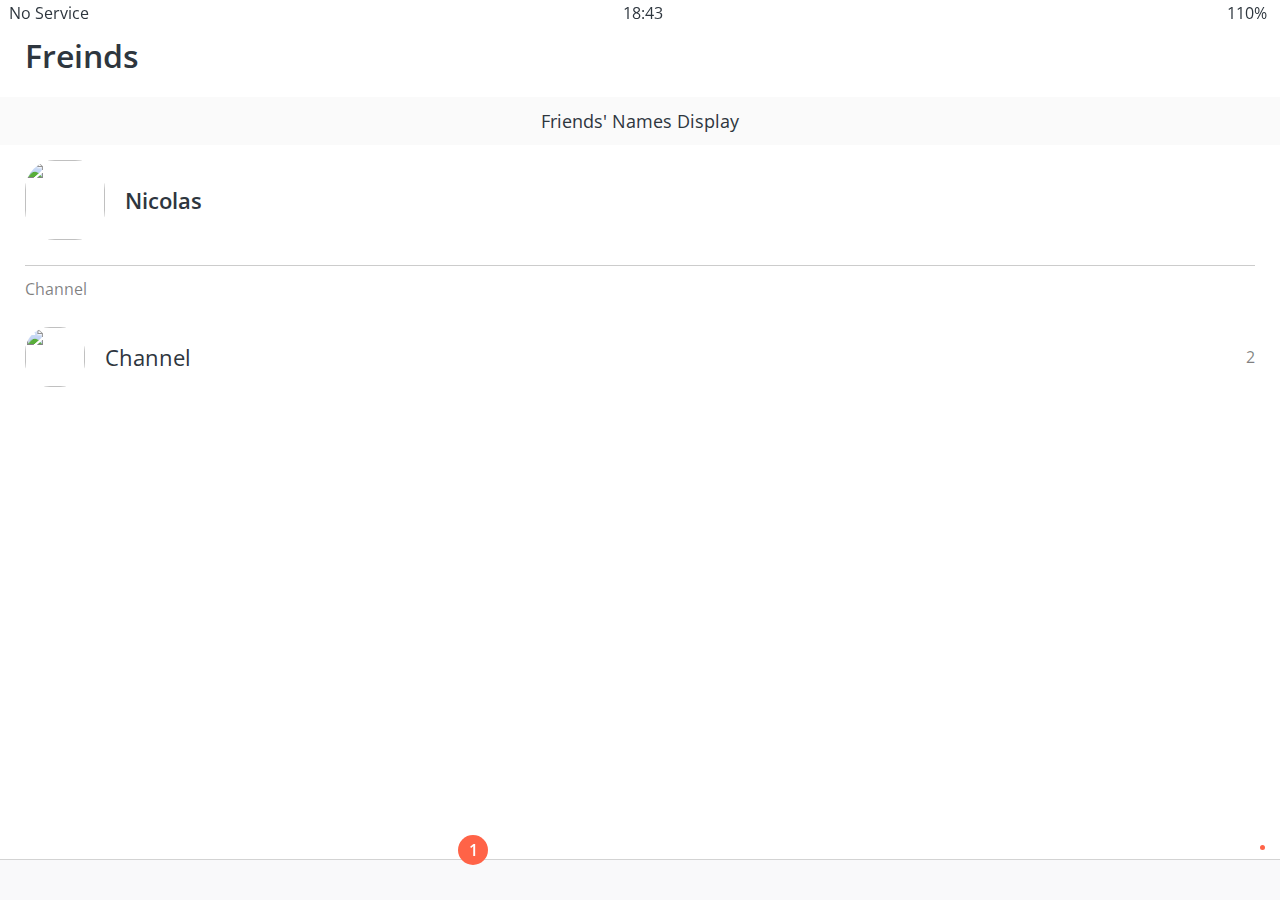
==== friends.html @ e7635d29 "Friends부분 마무리" ====
<!DOCTYPE html>
<html lang="en">
  <head>
    <link rel="stylesheet" href="css/styles.css" />
    <meta charset="UTF-8" />
    <meta name="viewport" content="width=device-width, initial-scale=1.0" />
    <title>Friends - Kokoa Clone</title>
  </head>
  <body>
    <div class="status-bar">
      <div class="status-bar__column">
        <span>No Service</span>
        <i class="fa-solid fa-wifi"></i>
      </div>
      <div class="status-bar__column">
        <span>18:43</span>
      </div>
      <div class="status-bar__column">
        <span>110%</span>
        <i class="fa-solid fa-battery-full fa-lg"></i>
        <i class="fa-solid fa-bolt-lightning"></i>
      </div>
    </div>

    <header class="screen-header">
      <h1 class="screen-header__title">Freinds</h1>
      <div class="screen-header__icons">
        <span><i class="fa-solid fa-magnifying-glass fa-lg"></i></span>
        <span><i class="fa-solid fa-music fa-lg"></i></span>
        <span><i class="fa-solid fa-gear fa-lg"></i></span>
      </div>
    </header>

    <a id="friends-display-link">
      <i class="fa-solid fa-circle-info"></i> Friends' Names Display
      <i class="fa-solid fa-chevron-right fa-xs"></i>
    </a>

    <main class="friends-screen">
      <div class="user-component">
        <div class="user-component__column">
          <img
            src="https://avatars.githubusercontent.com/u/48942037?v=4"
            class="user-component__avatar user-component__avatar--xl"
          />
          <div class="user-component__text">
            <h4 class="user-component__title">Nicolas</h4>
            <!-- <h6 class="user-component__subtitle">what ever.</h6> -->
          </div>
        </div>
        <div class="user-component__column"></div>
      </div>
      <div class="friends-screen__channel">
        <div class="friends-screen__channel-header">
          <span>Channel</span>
          <i class="fa-solid fa-chevron-up fa-xs"></i>
        </div>

        <div class="user-component">
          <div class="user-component__column">
            <img
              src="https://avatars.githubusercontent.com/u/48942037?v=4"
              class="user-component__avatar user-component__avatar--sm"
            />
            <div class="user-component__text">
              <h4 class="user-component__title user-component__title--not-bold">
                Channel
              </h4>
              <!-- <h6 class="user-component__subtitle">what ever.</h6> -->
            </div>
          </div>
          <div class="user-component__column">
            <span>2</span>
            <i class="fa-solid fa-chevron-right fa-xs"></i>
          </div>
        </div>
      </div>
    </main>

    <nav class="nav">
      <ul class="nav__list">
        <li class="nav__btn">
          <a class="nav__link" href="friends.html"
            ><i class="fa-solid fa-user fa-2x"></i
          ></a>
        </li>
        <li class="nav__btn">
          <a class="nav__link" href="#">
            <span class="nav__notification">1</span>
            <i class="fa-regular fa-comment fa-2x"></i>
          </a>
        </li>
        <li class="nav__btn">
          <a class="nav__link" href="#"
            ><i class="fa-solid fa-magnifying-glass fa-2x"></i
          ></a>
        </li>
        <li class="nav__btn">
          <a class="nav__link" href="#">
            <span class="nav__notification2"></span>
            <i class="fa-solid fa-ellipsis fa-2x"></i>
          </a>
        </li>
      </ul>
    </nav>

    <script
      src="https://kit.fontawesome.com/0512a44f87.js"
      crossorigin="anonymous"
    ></script>
  </body>
</html>
---- css/styles.css ----
@import url("https://fonts.googleapis.com/css2?family=Open+Sans:wght@400;600&family=Roboto:wght@300&display=swap");
@import "reset.css";
@import "variables.css";

/* Components */
@import "components/status-bar.css";
@import "components/nav-bar.css";
@import "components/screen-header.css";
@import "components/user-component.css";

/* Screens */
@import "screens/login.css";
@import "screens/friends.css";

body {
  color: #2e363e;
  font-family: "Open Sans", sans-serif;
}
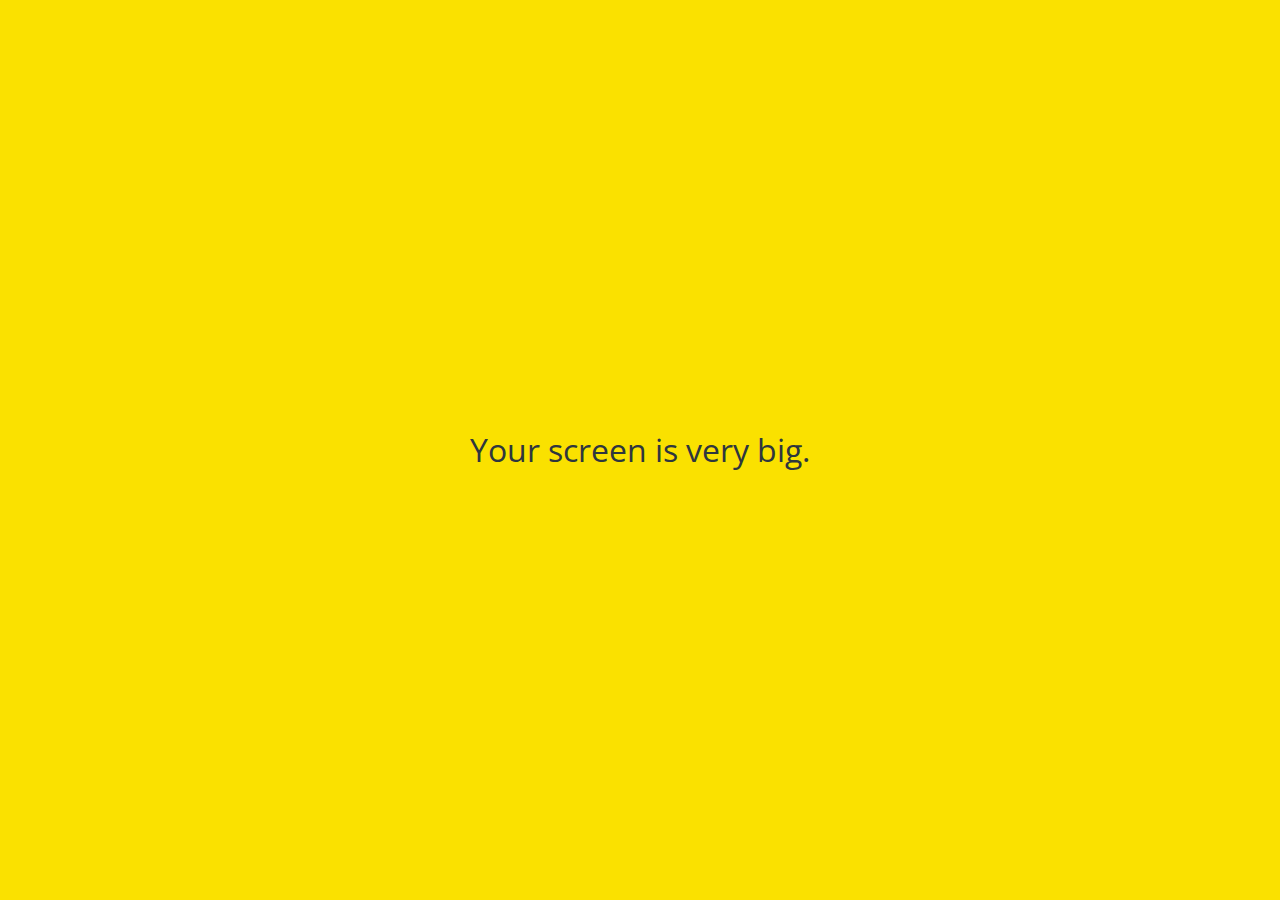
==== commit 46747296: "too -> very" ====
--- a/friends.html
+++ b/friends.html
@@ -44,7 +44,7 @@
             class="user-component__avatar user-component__avatar--xl"
           />
           <div class="user-component__text">
-            <h4 class="user-component__title">Nicolas</h4>
+            <h4 class="user-component__title">Dalpeng</h4>
             <!-- <h6 class="user-component__subtitle">what ever.</h6> -->
           </div>
         </div>
@@ -70,8 +70,10 @@
             </div>
           </div>
           <div class="user-component__column">
-            <span>2</span>
-            <i class="fa-solid fa-chevron-right fa-xs"></i>
+            <div>
+              <span>2</span>
+              <i class="fa-solid fa-chevron-right fa-xs"></i>
+            </div>
           </div>
         </div>
       </div>
@@ -85,24 +87,31 @@
           ></a>
         </li>
         <li class="nav__btn">
-          <a class="nav__link" href="#">
-            <span class="nav__notification">1</span>
+          <a class="nav__link" href="chats.html">
+            <span class="nav__notification badge">1</span>
             <i class="fa-regular fa-comment fa-2x"></i>
           </a>
         </li>
         <li class="nav__btn">
-          <a class="nav__link" href="#"
+          <a class="nav__link" href="find.html"
             ><i class="fa-solid fa-magnifying-glass fa-2x"></i
           ></a>
         </li>
         <li class="nav__btn">
-          <a class="nav__link" href="#">
+          <a class="nav__link" href="more.html">
             <span class="nav__notification2"></span>
             <i class="fa-solid fa-ellipsis fa-2x"></i>
           </a>
         </li>
       </ul>
     </nav>
+    <div id="splash-screen">
+      <i class="fa-solid fa-comment"></i>
+    </div>
+
+    <div id="no-mobile">
+      <span>Your screen is very big.</span>
+    </div>
 
     <script
       src="https://kit.fontawesome.com/0512a44f87.js"
--- a/css/styles.css
+++ b/css/styles.css
@@ -7,12 +7,24 @@
 @import "components/nav-bar.css";
 @import "components/screen-header.css";
 @import "components/user-component.css";
+@import "components/badge.css";
+@import "components/icon-row.css";
+@import "components/alt-screen-header.css";
+@import "components/no-mobile.css";
 
 /* Screens */
 @import "screens/login.css";
 @import "screens/friends.css";
+@import "screens/find.css";
+@import "screens/more.css";
+@import "screens/settings.css";
+@import "screens/chat.css";
 
 body {
   color: #2e363e;
   font-family: "Open Sans", sans-serif;
 }
+
+.main-screen {
+  padding: 0px var(--horizontal-space);
+}
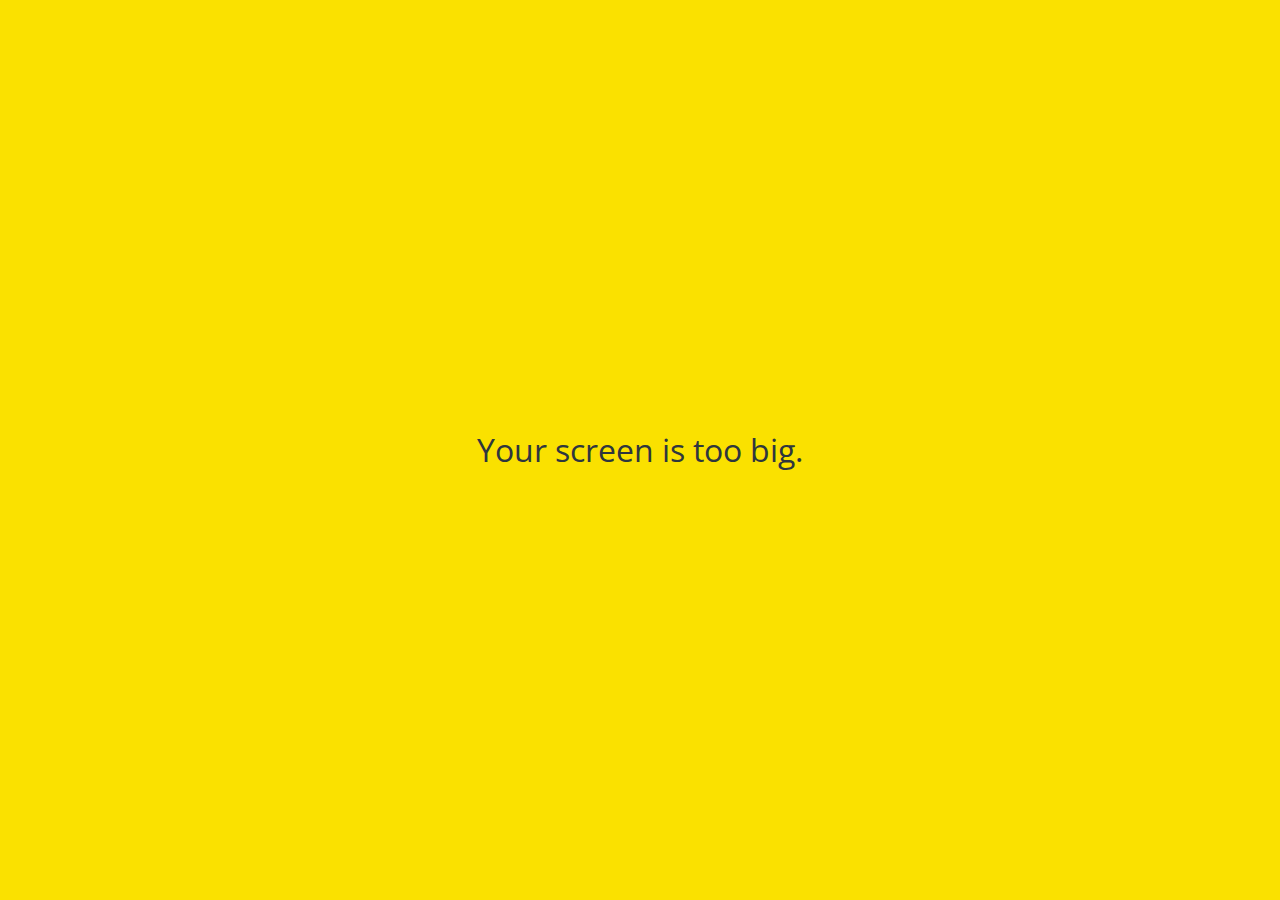
==== commit ac28edb1: "very -> too" ====
--- a/friends.html
+++ b/friends.html
@@ -110,7 +110,7 @@
     </div>
 
     <div id="no-mobile">
-      <span>Your screen is very big.</span>
+      <span>Your screen is too big.</span>
     </div>
 
     <script
